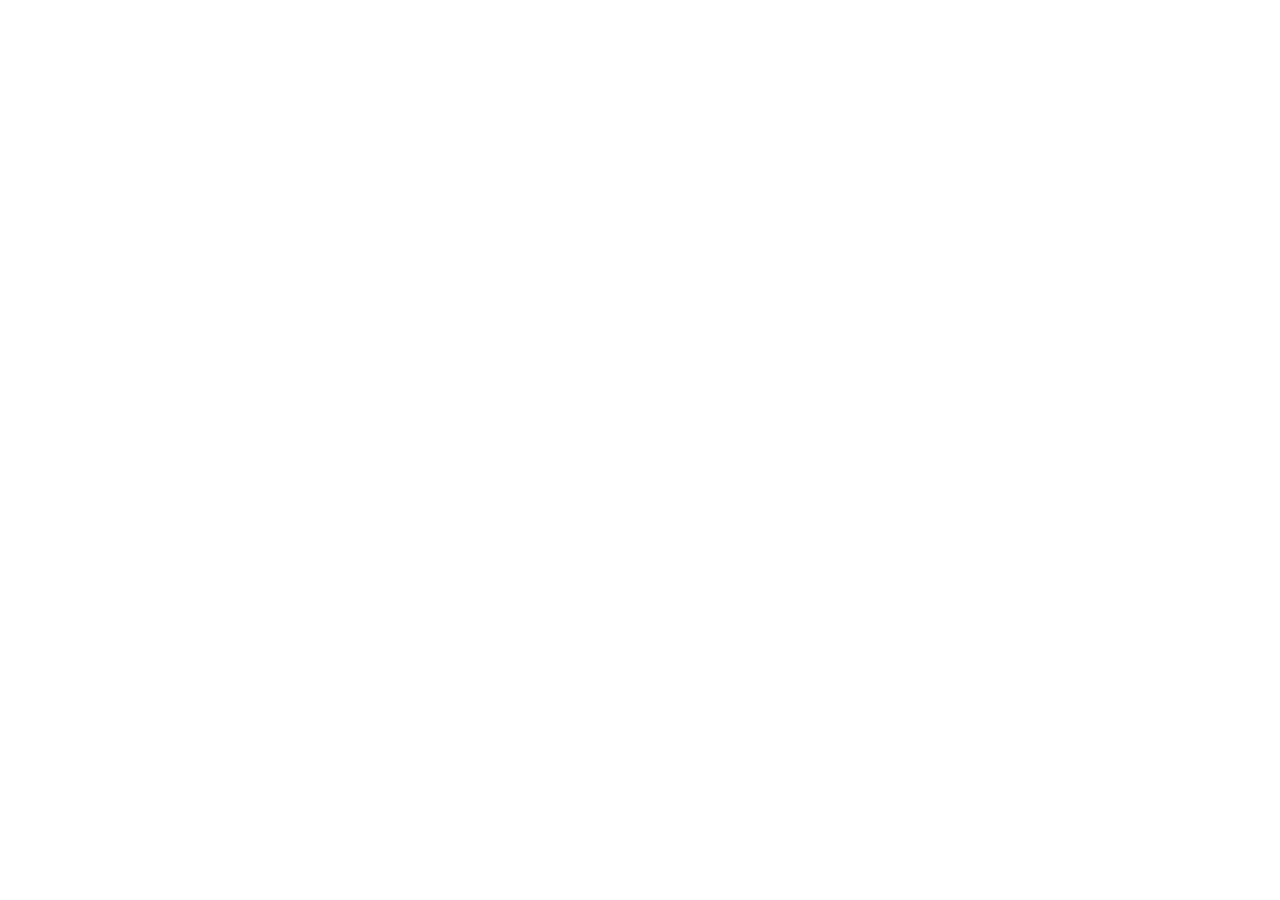
==== FullStack_JavaScript/Aulas/html/Exercicio_5Formulario.html @ d8b68c34 "html_final" ====
<!DOCTYPE html>
<html lang="pt">
<head>
    <meta charset="UTF-8">
    <meta name="viewport" content="width=device-width, initial-scale=1.0">
    <title>Document</title>
</head>
<body>
    
</body>
</html>
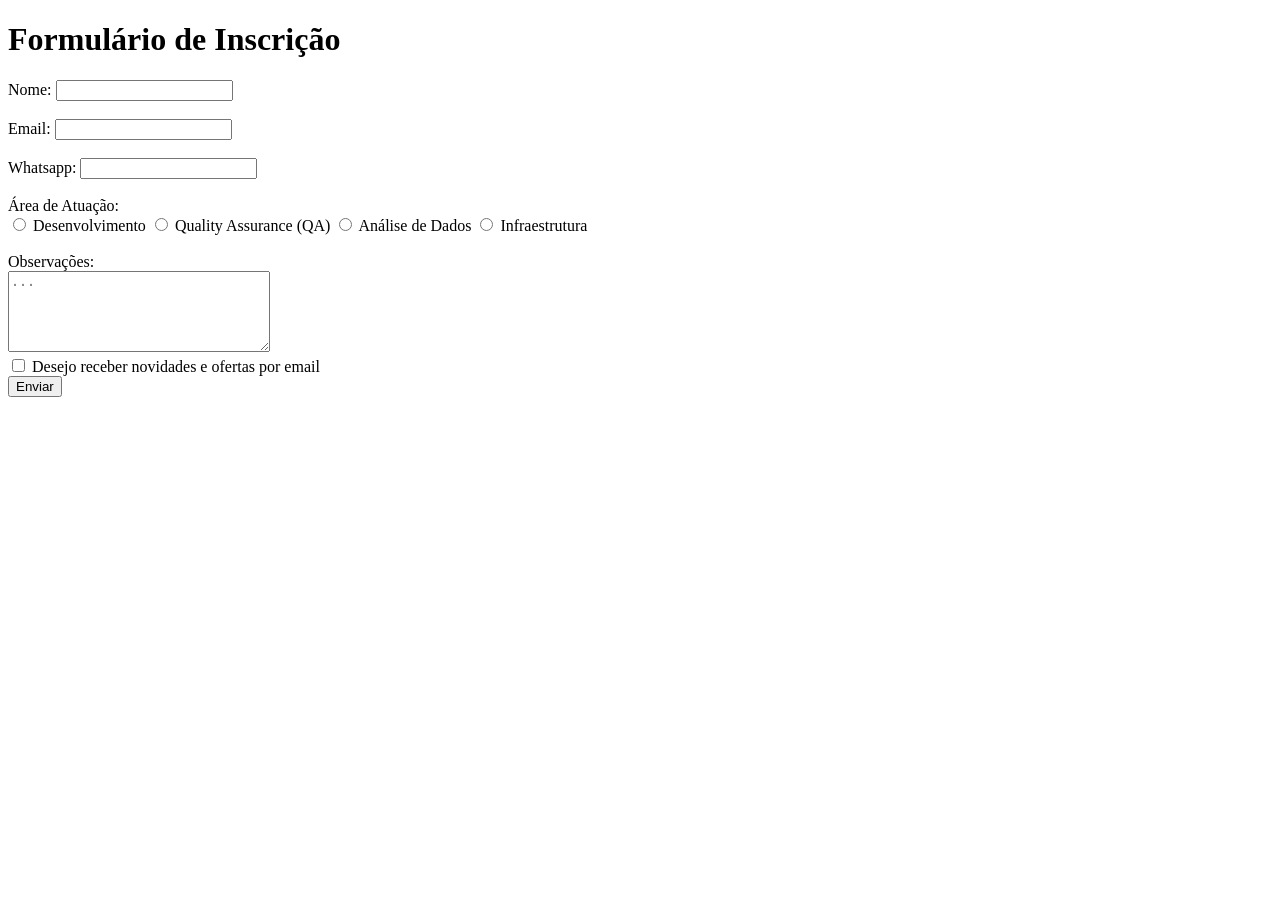
==== commit 1f7cc7c5: "E5_and_Form" ====
--- a/FullStack_JavaScript/Aulas/html/Exercicio_5Formulario.html
+++ b/FullStack_JavaScript/Aulas/html/Exercicio_5Formulario.html
@@ -1,11 +1,60 @@
 <!DOCTYPE html>
 <html lang="pt">
-<head>
-    <meta charset="UTF-8">
-    <meta name="viewport" content="width=device-width, initial-scale=1.0">
-    <title>Document</title>
-</head>
-<body>
-    
-</body>
-</html>+  <head>
+    <meta charset="UTF-8" />
+    <meta name="viewport" content="width=device-width, initial-scale=1.0" />
+    <title>Formulário de Inscrição</title>
+  </head>
+  <body>
+    <h1>Formulário de Inscrição</h1>
+
+    <form action="">
+      <label for="nome">Nome: </label>
+      <input type="text" name="nome" id="nome" required />
+      <br /><br />
+
+      <label for="email">Email:</label>
+      <input type="email" name="email" id="email" required />
+      <br /><br />
+
+      <label for="whatsapp">Whatsapp:</label>
+      <input type="tel" name="whatsapp" id="whatsapp" />
+      <br /><br />
+
+      <label>Área de Atuação:</label>
+      <br />
+
+      <input type="radio" name="atuacao" id="Desenvolvimento" />
+      <label for="Desenvolvimento">Desenvolvimento</label>
+
+      <input type="radio" name="atuacao" id="Quality Assurance" />
+      <label for="Quality Assurance">Quality Assurance (QA)</label>
+
+      <input type="radio" name="atuacao" id="Analise de Dados" />
+      <label for="Analise de Dados">Análise de Dados</label>
+
+      <input type="radio" name="atuacao" id="Infraestrutura" />
+      <label for="Infraestrutura">Infraestrutura</label>
+
+      <br /><br />
+
+      <label for="observacao">Observações:</label><br />
+      <textarea
+        name="observacao"
+        id="observacao"
+        cols="30"
+        rows="5"
+        placeholder="..."
+      ></textarea>
+      <br />
+
+      <input type="checkbox" name="novidades" id="novidades" />
+      <label for="novidades"
+        >Desejo receber novidades e ofertas por email</label
+      >
+      <br />
+
+      <button type="submit">Enviar</button>
+    </form>
+  </body>
+</html>
